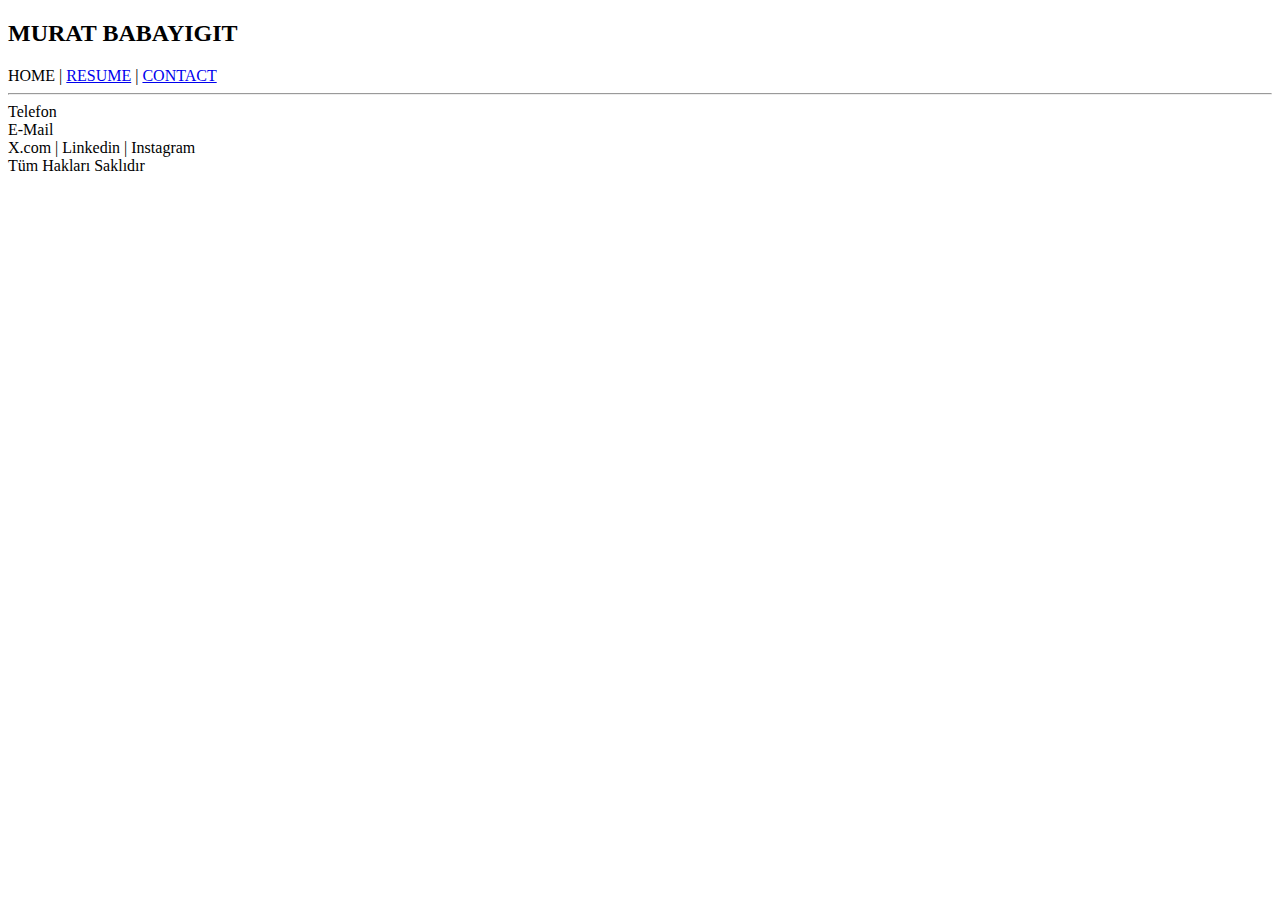
==== index.html @ abba3c43 "20240502" ====
<!DOCTYPE html>
<html lang="en">
<head>
    <meta charset="UTF-8">
    <meta name="viewport" content="width=device-width, initial-scale=1.0">
    <title>Murat BABAYIGIT - ne yaparsan yap ASK ile yap!</title>
</head>
<body>
  <div class="header">

    <div class="title"><h2>MURAT BABAYIGIT</h2></div>
    <div class="menu">HOME | <a href="about.html">RESUME</a> | <a href="contact.html">CONTACT</a></div>

  </div>




  <div class="content">
        <div class="about">
            <div class="photo"></div>
            <div class="description">
            
                <div class="toolbar">

                </div>
            </div>
        </div>
  </div>





  <div class="footer">
    <hr>
    <div class="phone">Telefon</div>
    <div class="email">E-Mail</div>
    <div class="social">X.com | Linkedin | Instagram</div>
    <div class="copyright">Tüm Hakları Saklıdır</div>

  </div>

  





</body>
</html>
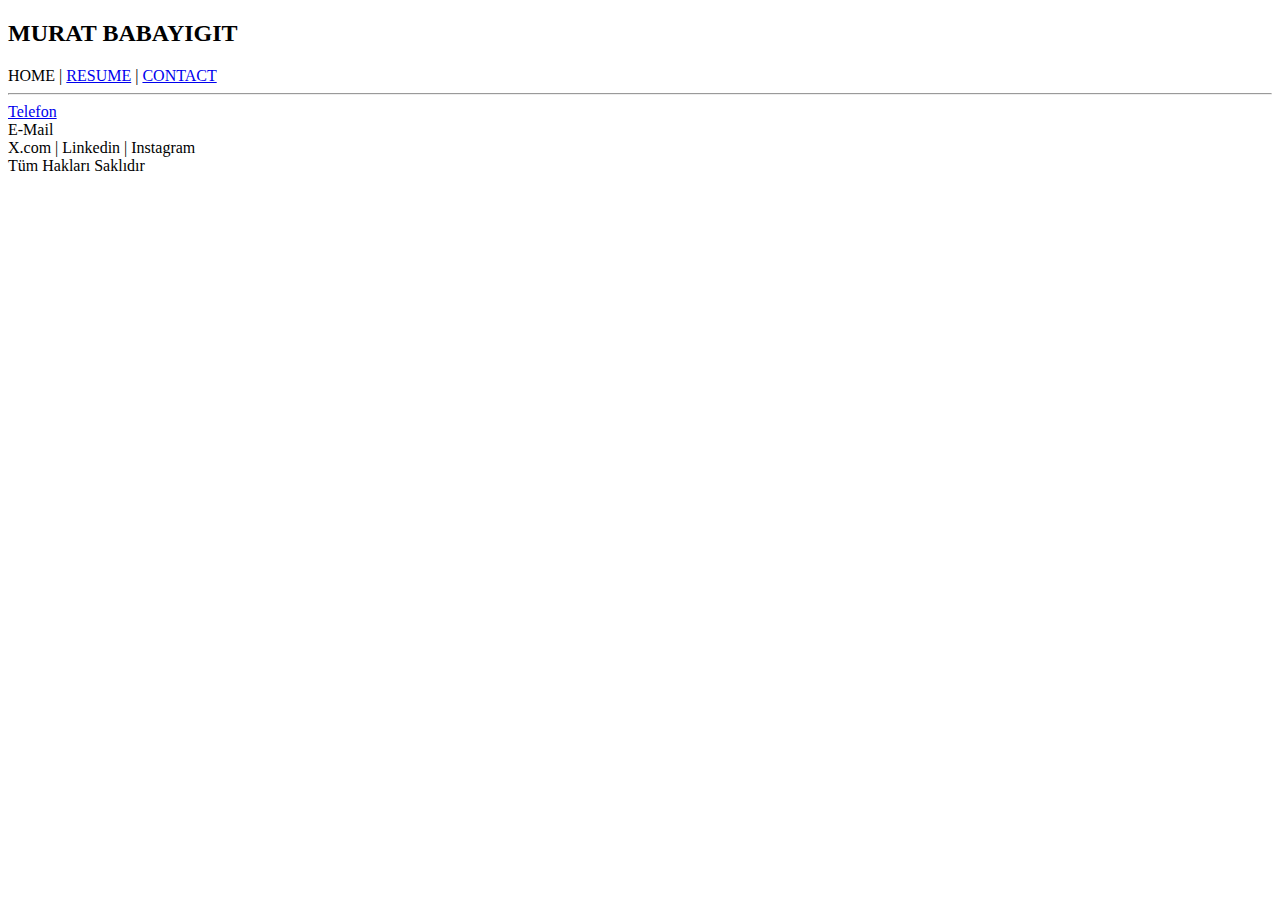
==== commit 3fa6842a: "20240205" ====
--- a/index.html
+++ b/index.html
@@ -34,7 +34,7 @@
 
   <div class="footer">
     <hr>
-    <div class="phone">Telefon</div>
+    <div class="phone"><a href="tel:+905555555555">Telefon</a></div>
     <div class="email">E-Mail</div>
     <div class="social">X.com | Linkedin | Instagram</div>
     <div class="copyright">Tüm Hakları Saklıdır</div>
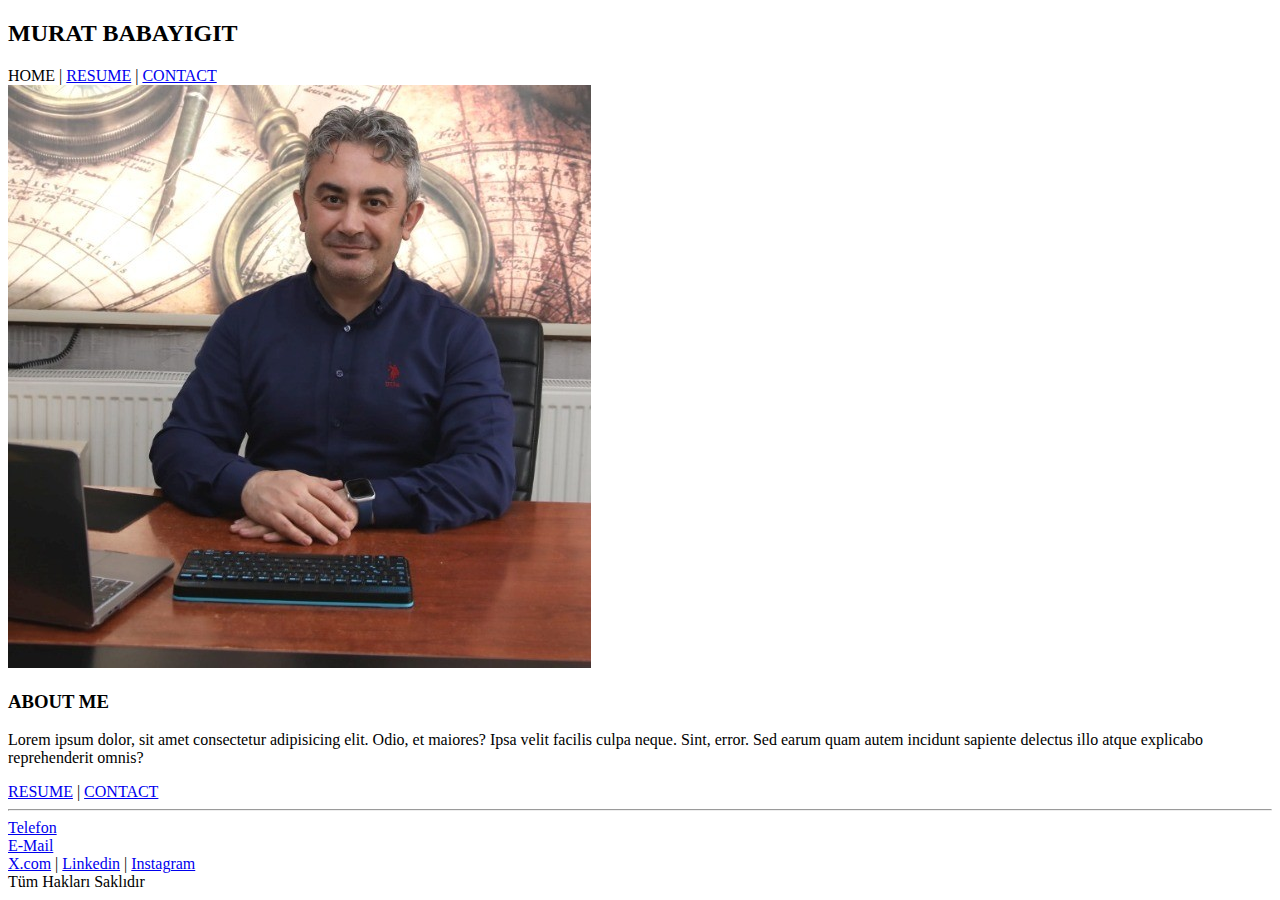
==== commit b211d849: "index.html sonu" ====
--- a/index.html
+++ b/index.html
@@ -14,15 +14,18 @@
   </div>
 
 
-
-
   <div class="content">
         <div class="about">
-            <div class="photo"></div>
+            <div class="photo">
+             <img src="assets/img/mb.jpg" alt="babayigit">
+
+            </div>
             <div class="description">
+              <h3>ABOUT ME</h3>
+              <p>Lorem ipsum dolor, sit amet consectetur adipisicing elit. Odio, et maiores? Ipsa velit facilis culpa neque. Sint, error. Sed earum quam autem incidunt sapiente delectus illo atque explicabo reprehenderit omnis?</p>
             
                 <div class="toolbar">
-
+                    <a href="about.html">RESUME</a> | <a href="contact.html">CONTACT</a>
                 </div>
             </div>
         </div>
@@ -35,8 +38,8 @@
   <div class="footer">
     <hr>
     <div class="phone"><a href="tel:+905555555555">Telefon</a></div>
-    <div class="email">E-Mail</div>
-    <div class="social">X.com | Linkedin | Instagram</div>
+    <div class="email"><a href="mailto:babayigit@gmail.com">E-Mail</a></div>
+    <div class="social"><a href="http://www.x.com/egitimkocum" target="_blank">X.com</a> | <a href="http://www.linkedin.com/in/muratbabayigit" target="_blank">Linkedin</a> | <a href="http://www.instagram.com/egitimkocumm" target="_blank">Instagram</a></div>
     <div class="copyright">Tüm Hakları Saklıdır</div>
 
   </div>
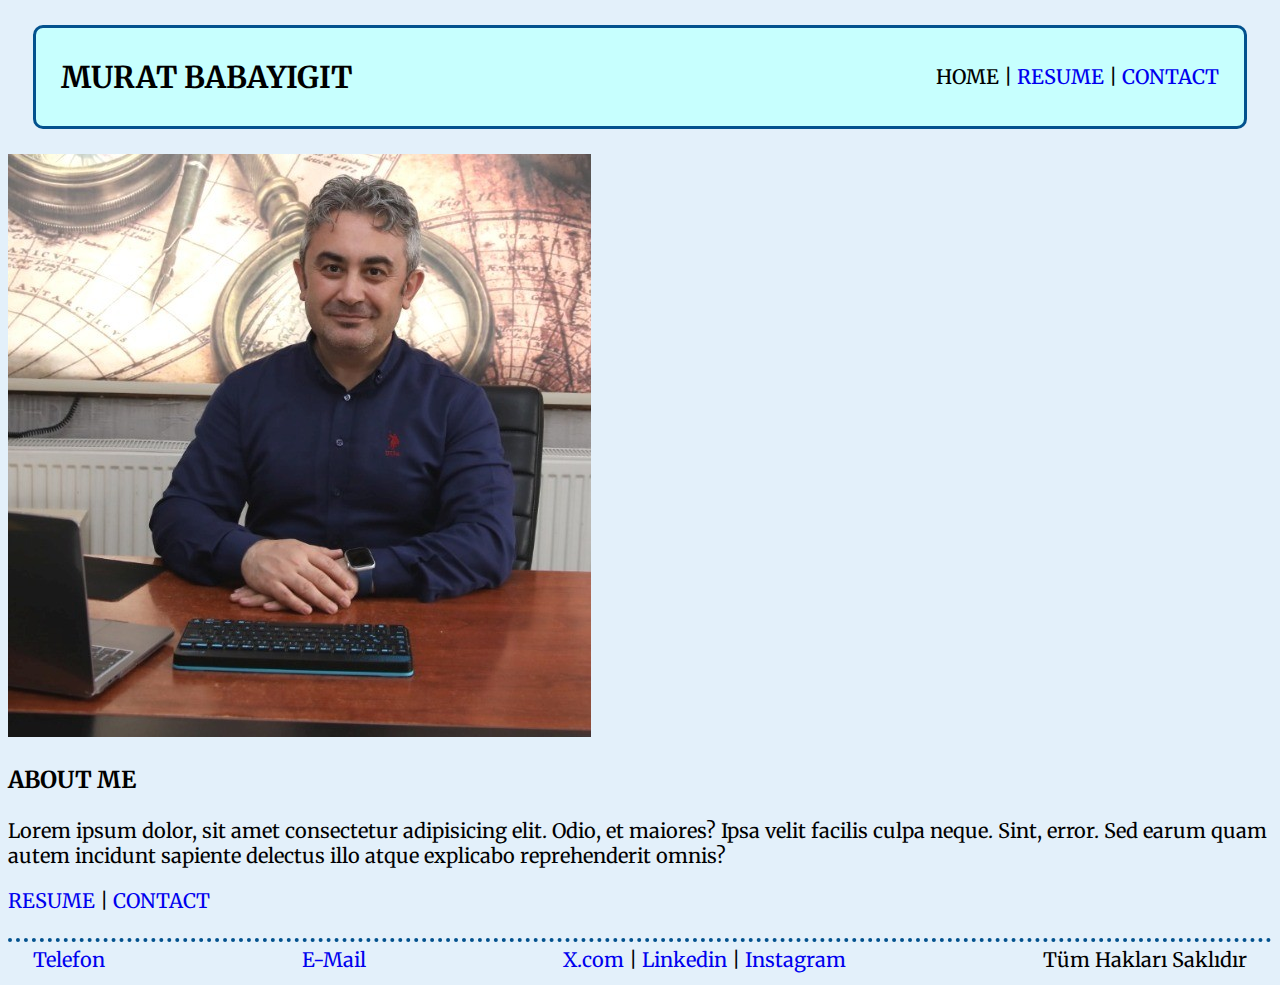
==== commit bff37325: "CSS" ====
--- a/index.html
+++ b/index.html
@@ -4,6 +4,7 @@
     <meta charset="UTF-8">
     <meta name="viewport" content="width=device-width, initial-scale=1.0">
     <title>Murat BABAYIGIT - ne yaparsan yap ASK ile yap!</title>
+    <link rel="stylesheet" href="assets/css/style.css">
 </head>
 <body>
   <div class="header">
@@ -32,11 +33,8 @@
   </div>
 
 
-
-
-
   <div class="footer">
-    <hr>
+    
     <div class="phone"><a href="tel:+905555555555">Telefon</a></div>
     <div class="email"><a href="mailto:babayigit@gmail.com">E-Mail</a></div>
     <div class="social"><a href="http://www.x.com/egitimkocum" target="_blank">X.com</a> | <a href="http://www.linkedin.com/in/muratbabayigit" target="_blank">Linkedin</a> | <a href="http://www.instagram.com/egitimkocumm" target="_blank">Instagram</a></div>
--- a/assets/css/style.css
+++ b/assets/css/style.css
@@ -0,0 +1,59 @@
+@import url('https://fonts.googleapis.com/css2?family=Merriweather:ital,wght@0,300;0,400;0,700;0,900;1,300;1,400;1,700;1,900&display=swap');
+
+*{
+    box-sizing: border-box;
+}
+
+body{
+    font-size: 20px;
+    font-family: "Merriweather", serif;
+    background-color: rgb(227, 240, 250);
+   
+}
+
+a{
+    text-decoration: none;
+}
+
+.header{
+    border: 3px solid rgb(3, 82, 142);
+    border-radius: 10px;
+    background-color: rgb(199, 255, 254);
+    display: flex;
+    justify-content: space-between;
+    align-items: center;
+    padding: 5px 25px;
+    margin: 25px;
+    
+}
+
+.title{
+    display: flex;
+    align-items: left;
+    gap: 15px  /* flex elmanların arasındaki boşluğu ifade eder*/
+
+}
+
+.menu {
+    font-weight: 500;
+    font-size: 20px;
+}
+
+.footer{
+    border-top: 4px dotted rgb(3, 82, 142) ;
+    display: flex;
+    justify-content: space-between;
+    align-items: center;
+    margin-top: 25px;
+    padding: 5px 25px;
+}
+
+.content{
+    display: flex;
+    align-items: center;
+    flex-direction: column;
+}
+
+
+
+
